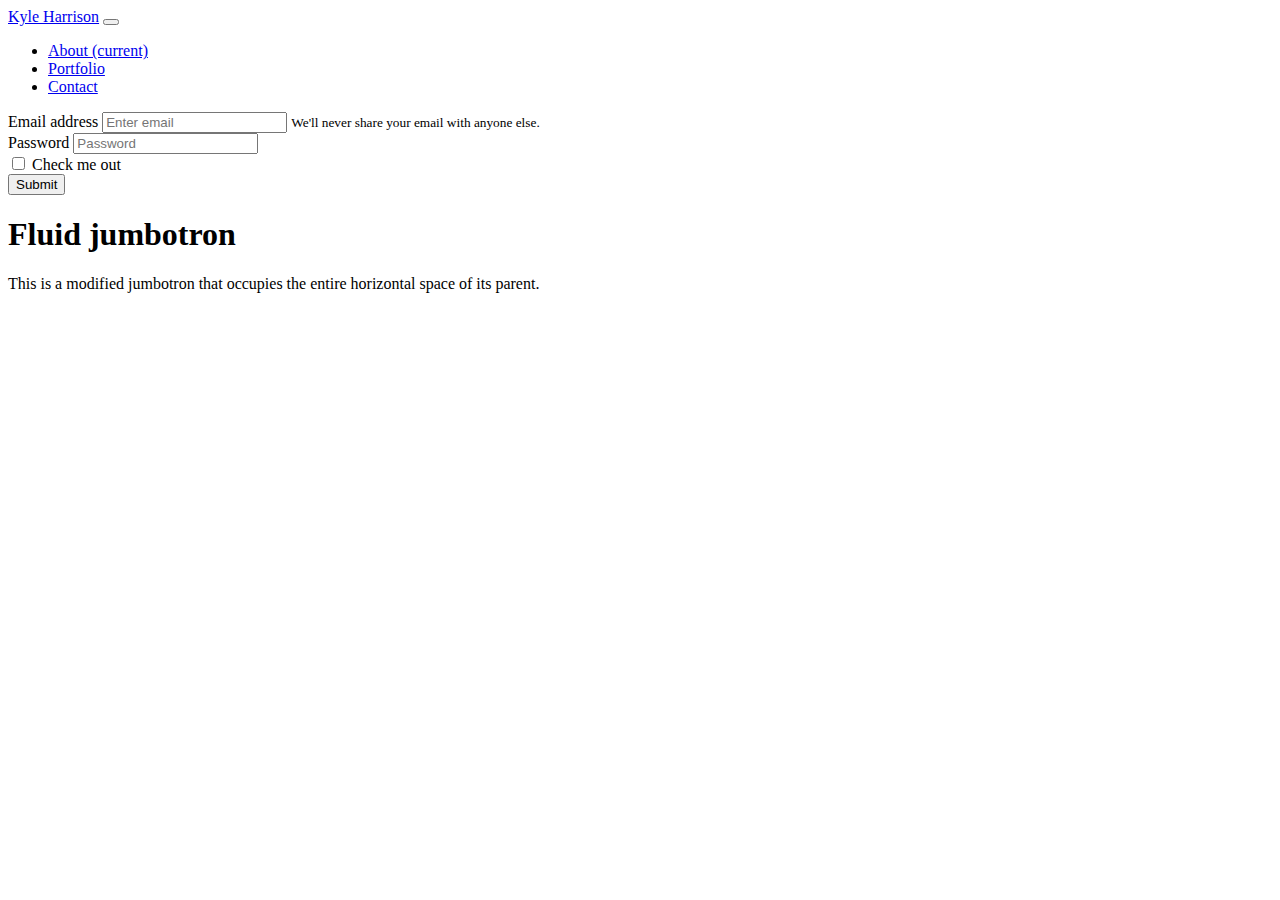
==== contact.html @ 62e2b369 "inital bootstrap try" ====
<!DOCTYPE html>
<html>
    <head>
        <Title>Kyle Harrison</Title>

        <link rel="stylesheet" href="https://stackpath.bootstrapcdn.com/bootstrap/4.1.0/css/bootstrap.min.css" integrity="sha384-9gVQ4dYFwwWSjIDZnLEWnxCjeSWFphJiwGPXr1jddIhOegiu1FwO5qRGvFXOdJZ4" crossorigin="anonymous">
    </head>



    <body>

         <nav class="navbar navbar-expand-lg navbar-light bg-light">
             <div class="container">
                 <div class="row">
                    <div class="col-sm-8 offset-sm-2">
                        <a class="navbar-brand myname" href="#">Kyle Harrison</a>
                        <button class="navbar-toggler text-right" type="button" data-toggle="collapse" data-target="#navbarNav" aria-controls="navbarNav" aria-expanded="false" aria-label="Toggle navigation">
                                <span class="navbar-toggler-icon"></span>
                                </button>
                    </div>
                        
                    <div class="collapse navbar-collapse" id="navbarNav">
                        <ul class="navbar-nav">
                         <li class="nav-item active">
                            <a class="nav-link" href="#">About <span class="sr-only">(current)</span></a>
                         </li>
                         <li class="nav-item">
                            <a class="nav-link" href="#">Portfolio</a>
                         </li>
                         <li class="nav-item">
                            <a class="nav-link" href="#">Contact</a>
                         </li>
                            
                        </ul>
                    </div>
                 </div>
             </div>
            
        </nav>

            <form>
                <div class="container">
                    <div class="form-group">
                        <label for="exampleInputEmail1">Email address</label>
                        <input type="email" class="form-control" id="exampleInputEmail1" aria-describedby="emailHelp" placeholder="Enter email">
                        <small id="emailHelp" class="form-text text-muted">We'll never share your email with anyone else.</small>
                    </div>
                    <div class="form-group">
                        <label for="exampleInputPassword1">Password</label>
                        <input type="password" class="form-control" id="exampleInputPassword1" placeholder="Password">
                    </div>
                    <div class="form-check">
                        <input type="checkbox" class="form-check-input" id="exampleCheck1">
                        <label class="form-check-label" for="exampleCheck1">Check me out</label>
                    </div>
                        <button type="submit" class="btn btn-primary">Submit</button>
                </div>
            </form>

                    <footer>
                        <div class="jumbotron jumbotron-fluid">
                            <div class="container">
                                <h1 class="display-4">Fluid jumbotron</h1>
                                <p class="lead">This is a modified jumbotron that occupies the entire horizontal space of its parent.</p>
                            </div>
                        </div>
                    </footer>
        
        <script src="https://code.jquery.com/jquery-3.3.1.slim.min.js" integrity="sha384-q8i/X+965DzO0rT7abK41JStQIAqVgRVzpbzo5smXKp4YfRvH+8abtTE1Pi6jizo" crossorigin="anonymous"></script>
        <script src="https://cdnjs.cloudflare.com/ajax/libs/popper.js/1.14.0/umd/popper.min.js" integrity="sha384-cs/chFZiN24E4KMATLdqdvsezGxaGsi4hLGOzlXwp5UZB1LY//20VyM2taTB4QvJ" crossorigin="anonymous"></script>
        <script src="https://stackpath.bootstrapcdn.com/bootstrap/4.1.0/js/bootstrap.min.js" integrity="sha384-uefMccjFJAIv6A+rW+L4AHf99KvxDjWSu1z9VI8SKNVmz4sk7buKt/6v9KI65qnm" crossorigin="anonymous"></script>

    </body>
</html>
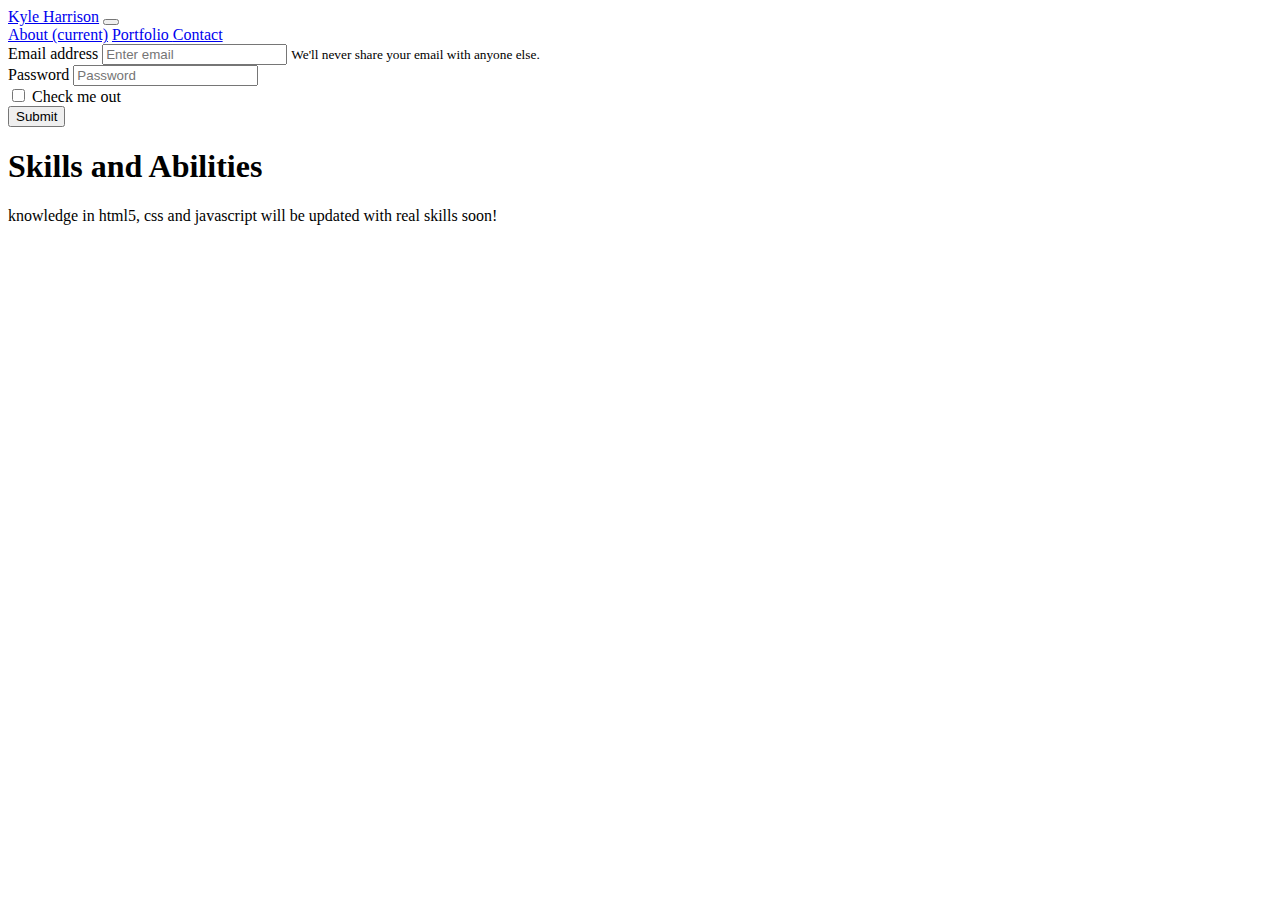
==== commit 797c405e: "near finished bootstrap assingment" ====
--- a/contact.html
+++ b/contact.html
@@ -10,59 +10,48 @@
 
     <body>
 
-         <nav class="navbar navbar-expand-lg navbar-light bg-light">
-             <div class="container">
-                 <div class="row">
-                    <div class="col-sm-8 offset-sm-2">
-                        <a class="navbar-brand myname" href="#">Kyle Harrison</a>
-                        <button class="navbar-toggler text-right" type="button" data-toggle="collapse" data-target="#navbarNav" aria-controls="navbarNav" aria-expanded="false" aria-label="Toggle navigation">
-                                <span class="navbar-toggler-icon"></span>
-                                </button>
+        <div =".container">
+            <nav class="navbar navbar-expand-lg navbar-light bg-light">
+                <a class="navbar-brand" href="#">Kyle Harrison</a>
+                <button class="navbar-toggler" type="button" data-toggle="collapse" data-target="#navbarNavAltMarkup" aria-controls="navbarNavAltMarkup" aria-expanded="false" aria-label="Toggle navigation">
+                    <span class="navbar-toggler-icon"></span>
+                </button>
+                <div class="collapse navbar-collapse" id="navbarNavAltMarkup">
+                    <div class="navbar-nav">
+                        <a class="nav-item nav-link active" href="#">About <span class="sr-only">(current)</span></a>
+                        <a class="nav-item nav-link" href="#">Portfolio </a>
+                        <a class="nav-item nav-link" href="#">Contact </a>
                     </div>
-                        
-                    <div class="collapse navbar-collapse" id="navbarNav">
-                        <ul class="navbar-nav">
-                         <li class="nav-item active">
-                            <a class="nav-link" href="#">About <span class="sr-only">(current)</span></a>
-                         </li>
-                         <li class="nav-item">
-                            <a class="nav-link" href="#">Portfolio</a>
-                         </li>
-                         <li class="nav-item">
-                            <a class="nav-link" href="#">Contact</a>
-                         </li>
-                            
-                        </ul>
+                </div>
+            </nav>
+        </div>
+            <form>
+                <section>
+                    <div class="container">
+                        <div class="form-group">
+                            <label for="exampleInputEmail1">Email address</label>
+                            <input type="email" class="form-control" id="exampleInputEmail1" aria-describedby="emailHelp" placeholder="Enter email">
+                            <small id="emailHelp" class="form-text text-muted">We'll never share your email with anyone else.</small>
+                        </div>
+                        <div class="form-group">
+                            <label for="exampleInputPassword1">Password</label>
+                            <input type="password" class="form-control" id="exampleInputPassword1" placeholder="Password">
+                        </div>
+                        <div class="form-check">
+                            <input type="checkbox" class="form-check-input" id="exampleCheck1">
+                            <label class="form-check-label" for="exampleCheck1">Check me out</label>
+                        </div>
+                            <button type="submit" class="btn btn-primary">Submit</button>
                     </div>
-                 </div>
-             </div>
-            
-        </nav>
-
-            <form>
-                <div class="container">
-                    <div class="form-group">
-                        <label for="exampleInputEmail1">Email address</label>
-                        <input type="email" class="form-control" id="exampleInputEmail1" aria-describedby="emailHelp" placeholder="Enter email">
-                        <small id="emailHelp" class="form-text text-muted">We'll never share your email with anyone else.</small>
-                    </div>
-                    <div class="form-group">
-                        <label for="exampleInputPassword1">Password</label>
-                        <input type="password" class="form-control" id="exampleInputPassword1" placeholder="Password">
-                    </div>
-                    <div class="form-check">
-                        <input type="checkbox" class="form-check-input" id="exampleCheck1">
-                        <label class="form-check-label" for="exampleCheck1">Check me out</label>
-                    </div>
-                        <button type="submit" class="btn btn-primary">Submit</button>
-                </div>
+                </section>
             </form>
 
                     <footer>
                         <div class="jumbotron jumbotron-fluid">
                             <div class="container">
-                                <h1 class="display-4">Fluid jumbotron</h1>
-                                <p class="lead">This is a modified jumbotron that occupies the entire horizontal space of its parent.</p>
+                                <h1 class="display-4">Skills and Abilities</h1>
+                                <p class="lead jumbop">knowledge in html5, css and javascript will be updated with real skills soon!</p>
+
                             </div>
                         </div>
                     </footer>
@@ -72,4 +61,6 @@
         <script src="https://stackpath.bootstrapcdn.com/bootstrap/4.1.0/js/bootstrap.min.js" integrity="sha384-uefMccjFJAIv6A+rW+L4AHf99KvxDjWSu1z9VI8SKNVmz4sk7buKt/6v9KI65qnm" crossorigin="anonymous"></script>
 
     </body>
+
+
 </html>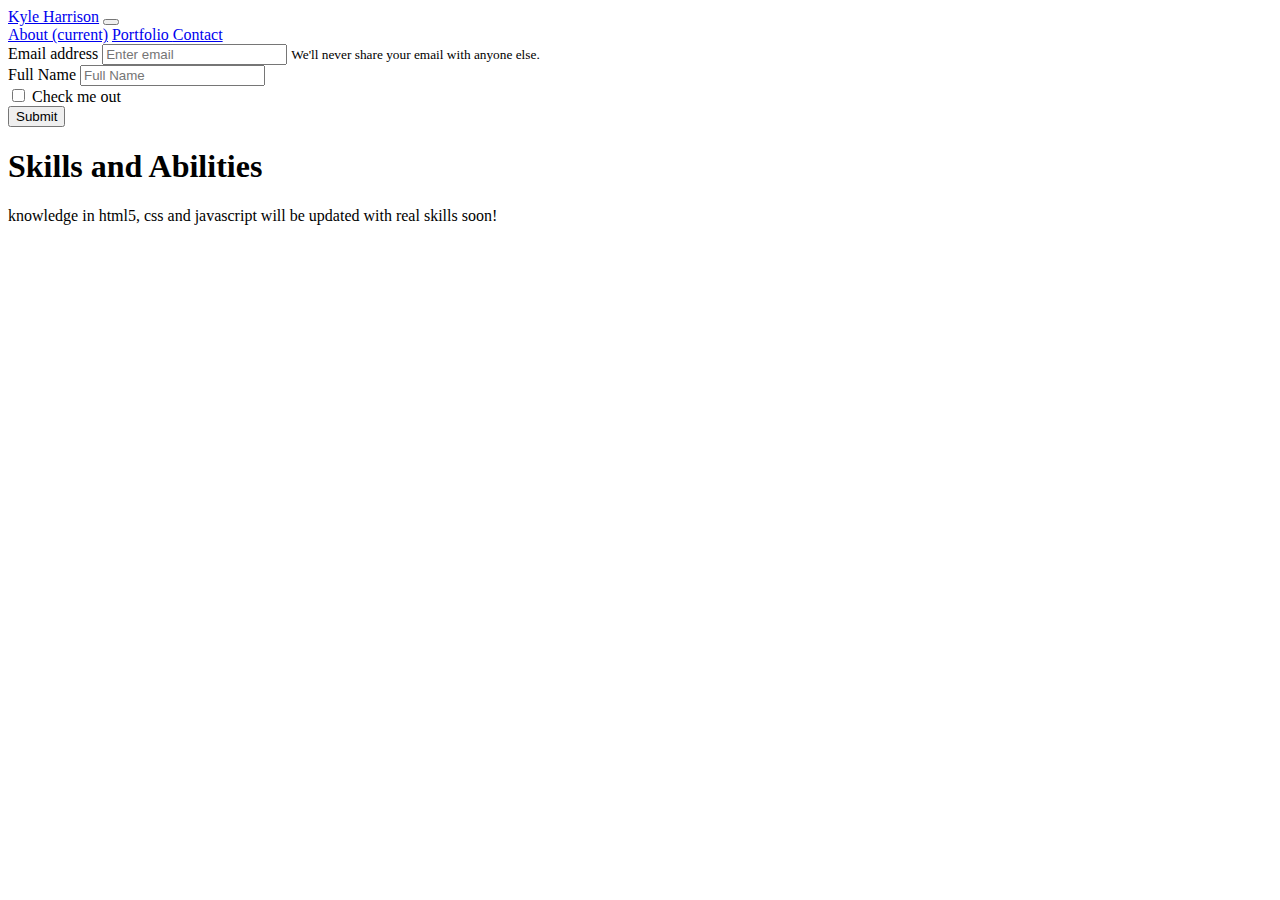
==== commit db25d5e1: "final push" ====
--- a/contact.html
+++ b/contact.html
@@ -18,9 +18,9 @@
                 </button>
                 <div class="collapse navbar-collapse" id="navbarNavAltMarkup">
                     <div class="navbar-nav">
-                        <a class="nav-item nav-link active" href="#">About <span class="sr-only">(current)</span></a>
-                        <a class="nav-item nav-link" href="#">Portfolio </a>
-                        <a class="nav-item nav-link" href="#">Contact </a>
+                        <a class="nav-item nav-link active" href="index.html">About <span class="sr-only">(current)</span></a>
+                        <a class="nav-item nav-link" href="portfolio.html">Portfolio </a>
+                        <a class="nav-item nav-link" href="contact.html">Contact </a>
                     </div>
                 </div>
             </nav>
@@ -34,8 +34,8 @@
                             <small id="emailHelp" class="form-text text-muted">We'll never share your email with anyone else.</small>
                         </div>
                         <div class="form-group">
-                            <label for="exampleInputPassword1">Password</label>
-                            <input type="password" class="form-control" id="exampleInputPassword1" placeholder="Password">
+                            <label for="exampleInputPassword1">Full Name</label>
+                            <input type="password" class="form-control" id="exampleInputPassword1" placeholder="Full Name">
                         </div>
                         <div class="form-check">
                             <input type="checkbox" class="form-check-input" id="exampleCheck1">
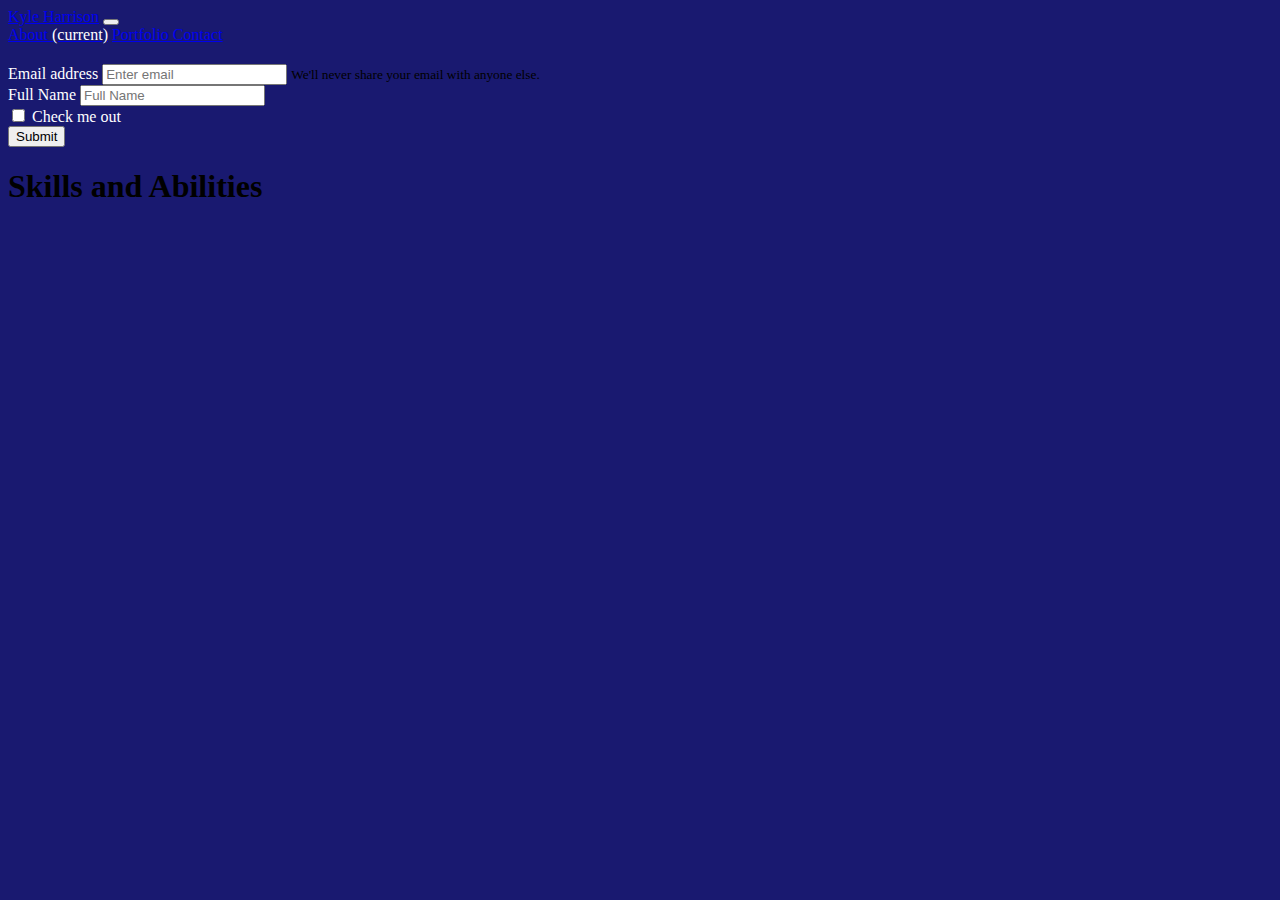
==== commit 56441313: "final push for real" ====
--- a/contact.html
+++ b/contact.html
@@ -4,6 +4,7 @@
         <Title>Kyle Harrison</Title>
 
         <link rel="stylesheet" href="https://stackpath.bootstrapcdn.com/bootstrap/4.1.0/css/bootstrap.min.css" integrity="sha384-9gVQ4dYFwwWSjIDZnLEWnxCjeSWFphJiwGPXr1jddIhOegiu1FwO5qRGvFXOdJZ4" crossorigin="anonymous">
+        <link rel="stylesheet" type="text/css" href="assets/style.css">
     </head>
 
 
@@ -28,33 +29,35 @@
             <form>
                 <section>
                     <div class="container">
-                        <div class="form-group">
-                            <label for="exampleInputEmail1">Email address</label>
-                            <input type="email" class="form-control" id="exampleInputEmail1" aria-describedby="emailHelp" placeholder="Enter email">
-                            <small id="emailHelp" class="form-text text-muted">We'll never share your email with anyone else.</small>
+                        <div class="conatiner"
+                            <div class="form-group">
+                                <label for="exampleInputEmail1">Email address</label>
+                                <input type="email" class="form-control" id="exampleInputEmail1" aria-describedby="emailHelp" placeholder="Enter email">
+                                <small id="emailHelp" class="form-text text-muted">We'll never share your email with anyone else.</small>
+                            </div>
+                            <div class="form-group">
+                                <label for="exampleInputPassword1">Full Name</label>
+                                <input type="password" class="form-control" id="exampleInputPassword1" placeholder="Full Name">
+                            </div>
+                            <div class="form-check">
+                                <input type="checkbox" class="form-check-input" id="exampleCheck1">
+                                <label class="form-check-label" for="exampleCheck1">Check me out</label>
+                            </div>
+                                <button type="submit" class="btn btn-primary">Submit</button>
                         </div>
-                        <div class="form-group">
-                            <label for="exampleInputPassword1">Full Name</label>
-                            <input type="password" class="form-control" id="exampleInputPassword1" placeholder="Full Name">
-                        </div>
-                        <div class="form-check">
-                            <input type="checkbox" class="form-check-input" id="exampleCheck1">
-                            <label class="form-check-label" for="exampleCheck1">Check me out</label>
-                        </div>
-                            <button type="submit" class="btn btn-primary">Submit</button>
                     </div>
                 </section>
             </form>
 
-                    <footer>
-                        <div class="jumbotron jumbotron-fluid">
-                            <div class="container">
-                                <h1 class="display-4">Skills and Abilities</h1>
-                                <p class="lead jumbop">knowledge in html5, css and javascript will be updated with real skills soon!</p>
+                    
+    <div class="jumbotron jumbotron-fluid">
+        <div class="container">
+            <h1 class="display-4">Skills and Abilities</h1>
+            <p class="lead jumbop">knowledge in html5, css and javascript will be updated with real skills soon!</p>
 
-                            </div>
-                        </div>
-                    </footer>
+        </div>
+    </div>
+                    
         
         <script src="https://code.jquery.com/jquery-3.3.1.slim.min.js" integrity="sha384-q8i/X+965DzO0rT7abK41JStQIAqVgRVzpbzo5smXKp4YfRvH+8abtTE1Pi6jizo" crossorigin="anonymous"></script>
         <script src="https://cdnjs.cloudflare.com/ajax/libs/popper.js/1.14.0/umd/popper.min.js" integrity="sha384-cs/chFZiN24E4KMATLdqdvsezGxaGsi4hLGOzlXwp5UZB1LY//20VyM2taTB4QvJ" crossorigin="anonymous"></script>
--- a/assets/style.css
+++ b/assets/style.css
@@ -0,0 +1,65 @@
+image{
+    width: 100px;
+}
+
+body{
+    background-color: midnightblue;
+}
+
+p{
+    color: white;
+}
+
+.jumbop{
+    color: midnightblue;
+}
+
+.center{
+    text-align: center;
+}
+
+.meimg{
+    padding-top: 30px;
+}
+
+.img-thumbnail{
+    background-color: midnightblue;
+    border-color: midnightblue;
+
+}
+
+.backcol{
+    background-color: white;
+    margin-bottom: 20px;
+    margin-top: 20px;
+    
+}
+
+.banana{
+    padding-top: 20px;
+    text-align: center;
+    
+
+}
+
+span{
+    width: 100%;
+    background-color: midnightblue;
+    color:white;
+    
+
+  bottom: 10px;
+    
+}
+
+
+
+section{
+    background-color: midnightblue;
+    margin-top: 20px;
+    margin-bottom: 20px;
+}
+
+label{
+    color: white;
+}
